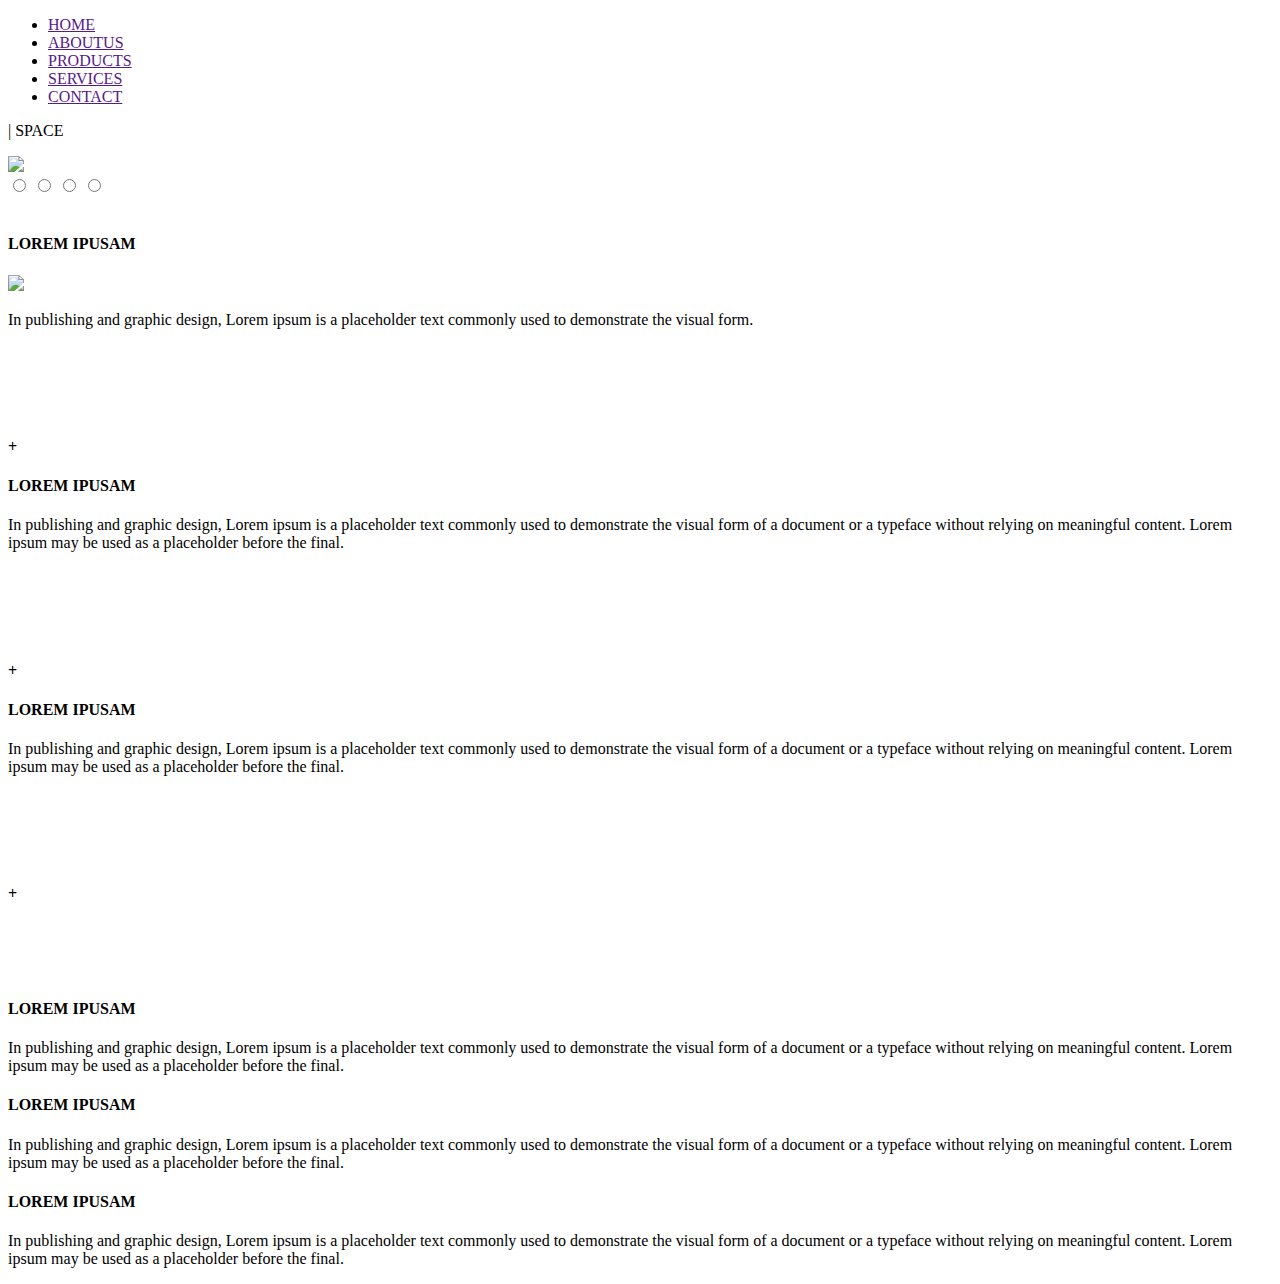
==== index.html @ 404def07 "Add files via upload" ====
<!DOCTYPE html>
<html>

     <head>
         <meta charset="UTF-8">
         <meta name="viewport" content="width=device-width,initial-sacle=1.0">
         <link href="Style.css" rel="stylesheet">
     </head>
     <body>
          
        <div id="container">
           <div id="header">
             <ul>
               <li><a href="">HOME</a></li>
               <li><a href="">ABOUTUS</a></li>
               <li><a href="">PRODUCTS</a></li>
               <li><a href="">SERVICES</a></li>
               <li><a href="">CONTACT</a></li>
             </ul>
           </div>
             <div id="sp">
                  <p>| SPACE</p>
             </div>
             <div id="banner">
                  <img src="images/comali.png" width="930">
             </div>
             <div id="input">
               <input type="radio" name="rdname" vaue="">
               <input type="radio" name="rdname" vaue="">
               <input type="radio" name="rdname" vaue="">
               <input type="radio" name="rdname" vaue="">
             </div>
             <br>
             <div id="content1">
                    <h4 class="clc1">LOREM IPUSAM</h4>
                    <img  class="trt"src="images/Tree.jpg"> 
                    <p>In publishing and graphic design, Lorem ipsum is a placeholder text commonly used to demonstrate the visual form.</p>
                    <br><br><br><br>
                    <h4 class="bottom1">+</h4>
               </div>
              <div id="content2">
                    <h4 class="clc2">LOREM IPUSAM</h4>
                    <p>In publishing and graphic design, Lorem ipsum is a placeholder text commonly used to demonstrate the visual form of a
                      document or a typeface without relying on meaningful content. Lorem ipsum may be used as a placeholder before the
                      final.</p>
                    <br><br><br><br>
                    <h4 class="bottom2">+</h4>
              </div>
              <div id="content3">
                    <h4 class="clc3">LOREM IPUSAM</h4>
                    <p>In publishing and graphic design, Lorem ipsum is a placeholder text commonly used to demonstrate the visual form of a
                      document or a typeface without relying on meaningful content. Lorem ipsum may be used as a placeholder before the
                      final.</p>
                    <br><br><br><br>
                    <h4 class="bottom3">+</h4>
              </div>
              <br><br><br>
              <div id="content4">
                    <h4>LOREM IPUSAM</h4>
                    <p>In publishing and graphic design, Lorem ipsum is a placeholder text commonly used to demonstrate the visual form of a
                      document or a typeface without relying on meaningful content. Lorem ipsum may be used as a placeholder before the
                      final.</p>
              </div>
              <div id="content5">
                    <h4 >LOREM IPUSAM</h4>
                    <p>In publishing and graphic design, Lorem ipsum is a placeholder text commonly used to demonstrate the visual form of a
                      document or a typeface without relying on meaningful content. Lorem ipsum may be used as a placeholder before the
                      final.</p>
              </div>
              <div id="content6">
                    <h4 class="clc3">LOREM IPUSAM</h4>
                    <p>In publishing and graphic design, Lorem ipsum is a placeholder text commonly used to demonstrate the visual form of a
                      document or a typeface without relying on meaningful content. Lorem ipsum may be used as a placeholder before the
                      final.</p>
              </div>
              <div id="content7">
          
              </div>
              <div id="content8">
          
              </div>
        </div>
     </body>

</html>
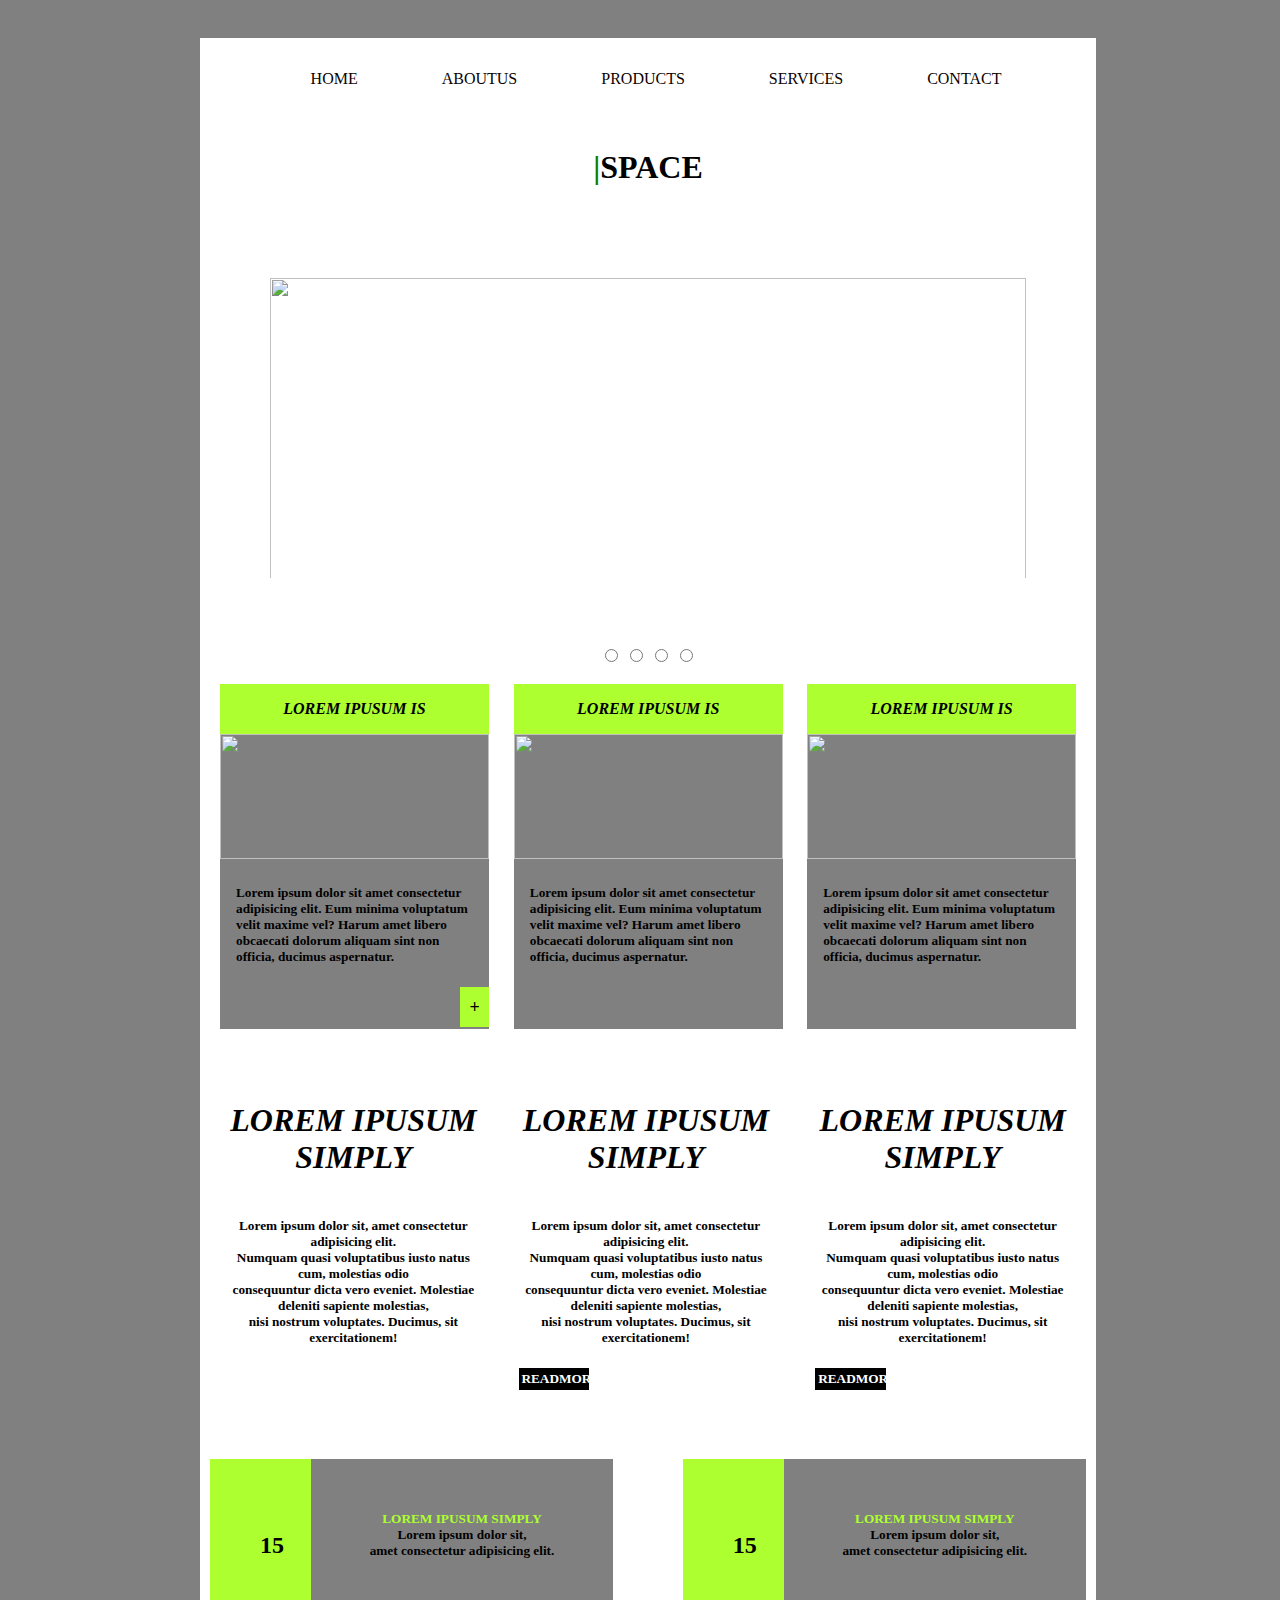
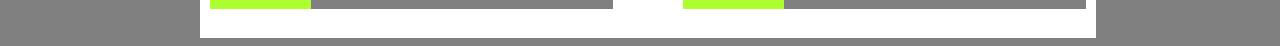
==== commit 59658e67: "Add files via upload" ====
--- a/index.html
+++ b/index.html
@@ -3,83 +3,95 @@
 
      <head>
          <meta charset="UTF-8">
-         <meta name="viewport" content="width=device-width,initial-sacle=1.0">
+         <meta name="viewport" content="width=device-width,initial-sacle=1">
          <link href="Style.css" rel="stylesheet">
      </head>
      <body>
-          
-        <div id="container">
-           <div id="header">
+          <div id="container">
+       <div id="header">
              <ul>
-               <li><a href="">HOME</a></li>
-               <li><a href="">ABOUTUS</a></li>
-               <li><a href="">PRODUCTS</a></li>
-               <li><a href="">SERVICES</a></li>
-               <li><a href="">CONTACT</a></li>
+              <li><a href="">HOME</a></li>
+              <li><a href="">ABOUTUS</a></li>
+              <li><a href="">PRODUCTS</a></li>
+              <li><a href="">SERVICES</a></li>
+              <li><a href="">CONTACT</a></li>
              </ul>
-           </div>
-             <div id="sp">
-                  <p>| SPACE</p>
-             </div>
-             <div id="banner">
-                  <img src="images/comali.png" width="930">
-             </div>
-             <div id="input">
-               <input type="radio" name="rdname" vaue="">
-               <input type="radio" name="rdname" vaue="">
-               <input type="radio" name="rdname" vaue="">
-               <input type="radio" name="rdname" vaue="">
-             </div>
-             <br>
-             <div id="content1">
-                    <h4 class="clc1">LOREM IPUSAM</h4>
-                    <img  class="trt"src="images/Tree.jpg"> 
-                    <p>In publishing and graphic design, Lorem ipsum is a placeholder text commonly used to demonstrate the visual form.</p>
-                    <br><br><br><br>
-                    <h4 class="bottom1">+</h4>
-               </div>
-              <div id="content2">
-                    <h4 class="clc2">LOREM IPUSAM</h4>
-                    <p>In publishing and graphic design, Lorem ipsum is a placeholder text commonly used to demonstrate the visual form of a
-                      document or a typeface without relying on meaningful content. Lorem ipsum may be used as a placeholder before the
-                      final.</p>
-                    <br><br><br><br>
-                    <h4 class="bottom2">+</h4>
-              </div>
-              <div id="content3">
-                    <h4 class="clc3">LOREM IPUSAM</h4>
-                    <p>In publishing and graphic design, Lorem ipsum is a placeholder text commonly used to demonstrate the visual form of a
-                      document or a typeface without relying on meaningful content. Lorem ipsum may be used as a placeholder before the
-                      final.</p>
-                    <br><br><br><br>
-                    <h4 class="bottom3">+</h4>
-              </div>
-              <br><br><br>
-              <div id="content4">
-                    <h4>LOREM IPUSAM</h4>
-                    <p>In publishing and graphic design, Lorem ipsum is a placeholder text commonly used to demonstrate the visual form of a
-                      document or a typeface without relying on meaningful content. Lorem ipsum may be used as a placeholder before the
-                      final.</p>
-              </div>
-              <div id="content5">
-                    <h4 >LOREM IPUSAM</h4>
-                    <p>In publishing and graphic design, Lorem ipsum is a placeholder text commonly used to demonstrate the visual form of a
-                      document or a typeface without relying on meaningful content. Lorem ipsum may be used as a placeholder before the
-                      final.</p>
-              </div>
-              <div id="content6">
-                    <h4 class="clc3">LOREM IPUSAM</h4>
-                    <p>In publishing and graphic design, Lorem ipsum is a placeholder text commonly used to demonstrate the visual form of a
-                      document or a typeface without relying on meaningful content. Lorem ipsum may be used as a placeholder before the
-                      final.</p>
-              </div>
-              <div id="content7">
-          
-              </div>
-              <div id="content8">
-          
-              </div>
-        </div>
+       </div>
+       <br>
+       <div>
+         <h4><span class="point">|</span>SPACE</h4>
+       </div>
+       <div id="pic">
+            <img src="images/Desert.jpg">
+       </div>
+       <div class="clear"></div>
+       <br>
+       <div id="rd">
+              <input type="radio" name="rdname1" value="">
+              <input type="radio" name="rdname1" value="">
+              <input type="radio" name="rdname1" value="">
+              <input type="radio" name="rdname1" value="">
+       </div>
+       <br>
+      <div id="content1">
+           <h4>LOREM IPUSUM IS</h4>
+           <img src="images/name.jpg.jpg" width="300">
+           <h5>Lorem ipsum dolor sit amet consectetur adipisicing elit. Eum minima voluptatum velit maxime vel?
+          Harum amet libero obcaecati dolorum aliquam sint non officia,
+          ducimus aspernatur.</h5>
+               <h3>+</h3>
+      </div>
+      <div id="content2">
+          <h4>LOREM IPUSUM IS</h4>
+          <img src="images/name.jpg.jpg" width="300">
+          <h5>Lorem ipsum dolor sit amet consectetur adipisicing elit. Eum minima voluptatum velit maxime vel?
+               Harum amet libero obcaecati dolorum aliquam sint non officia,
+               ducimus aspernatur.</h5>
+              
+      </div>
+      <div id="content3">
+          <h4>LOREM IPUSUM IS</h4>
+          <img src="images/name.jpg.jpg" width="300">
+          <h5>Lorem ipsum dolor sit amet consectetur adipisicing elit. Eum minima voluptatum velit maxime vel?
+               Harum amet libero obcaecati dolorum aliquam sint non officia,
+               ducimus aspernatur.</h5>
+      </div>
+      <div id="content4">
+          <h4>LOREM IPUSUM SIMPLY</h4>
+          <h5>Lorem ipsum dolor sit, amet consectetur adipisicing elit.<br> 
+               Numquam quasi voluptatibus iusto natus cum, molestias odio <br>
+               consequuntur dicta vero eveniet. Molestiae deleniti sapiente molestias, <br>
+               nisi nostrum voluptates. Ducimus, sit exercitationem!</h5>
+      </div>
+      <div id="content5">
+          <h4>LOREM IPUSUM SIMPLY</h4>
+          <h5>Lorem ipsum dolor sit, amet consectetur adipisicing elit.<br>
+               Numquam quasi voluptatibus iusto natus cum, molestias odio <br>
+               consequuntur dicta vero eveniet. Molestiae deleniti sapiente molestias, <br>
+               nisi nostrum voluptates. Ducimus, sit exercitationem!</h5>
+          <h5 class="rm">READMORE</h5>     
+      </div>
+      <div id="content6">
+          <h4>LOREM IPUSUM SIMPLY</h4>
+          <h5>Lorem ipsum dolor sit, amet consectetur adipisicing elit.<br>
+               Numquam quasi voluptatibus iusto natus cum, molestias odio <br>
+               consequuntur dicta vero eveniet. Molestiae deleniti sapiente molestias, <br>
+               nisi nostrum voluptates. Ducimus, sit exercitationem!</h5>
+               <h5 class="rm1">READMORE</h5>
+      </div>
+     <div class="clear"></div>
+      <div id="content7">
+            <h2>15</h2>
+            <h5><span class="lol">LOREM IPUSUM SIMPLY</span><br>
+            Lorem ipsum dolor sit,<br>amet consectetur adipisicing elit.</h5>
+      </div>
+      <div id="content8">
+          <h2>15</h2>
+          <h5><span class="lol1">LOREM IPUSUM SIMPLY</span><br>
+               Lorem ipsum dolor sit,<br>amet consectetur adipisicing elit.</h5>
+      </div>
+     <div class="clear"></div>
+     <br><br>
+     </div>
      </body>
-
 </html>--- a/Style.css
+++ b/Style.css
@@ -0,0 +1,296 @@
+*{
+     box-sizing: border-box;
+}
+#clear{
+      clear: both;
+}
+body{
+      width: 100%;
+      background-color: gray;
+      padding-top: 30px;
+       display: block;
+}
+#container{
+      width: 70%;
+      height: 1600px;
+      background-color: white;
+      margin:  auto;
+      display: block;
+}
+#header ul{
+        margin: 0% auto;
+        text-align: center;
+        word-spacing:  5rem;
+        padding-top: 2rem;
+        padding-left: 1rem;
+}
+#header ul li{
+      display: inline;
+}
+#header ul li a{
+      text-decoration: none;
+      color: rgb(12, 2, 2);
+}
+h4{
+      text-align: center;
+      font-size: 2rem;
+}
+h4 .point{
+      color: green;
+}
+#pic img{
+     width: 100%;
+     height: 400px;
+     padding: 50px;
+     padding-left: 70px;
+     padding-right: 70px;
+     margin: 0% auto;
+     display: block;
+}
+#rd{
+      text-align: center;
+}
+#content1{
+      width: 30%;
+      height: 345px;
+      float: left;
+      margin-left: 20px;
+      background-color: gray;
+}
+#content2{
+      width: 30%;
+      height: 345px;
+      float: left;
+      margin-left: 25px;
+       background-color: gray;
+}
+#content3{
+      width: 30%;
+      height: 345px;
+      float: right;
+      margin-right: 20px;
+      background-color: gray;
+}
+#content1 h4{
+      margin: 0;
+      text-align: center;
+      font-style:italic;
+      font-size: 1rem;
+      padding-top: 1rem;
+      padding-bottom: 1rem;
+      background-color: greenyellow;
+
+}
+#content1 img{
+      width: 100%;
+      background-position: center;
+      height: 125px;
+}
+#content4{
+      width: 32%;
+      height: 350px;
+      float: left;
+      margin-left: 10px;
+      margin-top: 30px;
+
+}
+#content5{
+      width: 32%;
+      height: 350px;
+      float: right;
+      margin-right: 10px;
+      margin-top: 30px;
+}
+#content6{
+      width: 32%;
+      height: 350px;
+      float: right;
+      margin-right: 10px;
+      margin-top:30px;
+}
+#content7{
+      background-color: blue;
+      width: 45%;
+      height: 150px;
+      float: left;
+      margin-left: 10px;
+      margin-top: 50px;
+      padding-bottom: 1rem;
+      
+}
+#content8{
+      background-color: green;
+      width: 45%;
+      height: 150px;
+      float: right;
+      margin-right: 10px;
+      margin-top: 50px;
+}
+#content1 h5{
+      margin-right: 1rem;
+      margin-left: 1rem;
+}
+#content1 img{
+      width: 100%;
+      background-position: center;
+      height: 125px;
+}
+#content1 h4{
+      margin: 0;
+      text-align: center;
+      font-style:italic;
+      font-size: 1rem;
+      padding-top: 1rem;
+      padding-bottom: 1rem;
+      background-color: greenyellow;
+}
+#content2 h5{
+      margin-right: 1rem;
+      margin-left: 1rem;
+      padding-bottom: 5rem;
+}
+#content2 img{
+      width: 100%;
+      background-position: center;
+      height: 125px;
+}
+#content2 h4{
+      margin: 0;
+      text-align: center;
+      font-style:italic;
+      font-size: 1rem;
+      padding-top: 1rem;
+      padding-bottom: 1rem;
+      background-color: greenyellow;
+}
+#content3 h5{
+      margin-right: 1rem;
+      margin-left: 1rem;
+      padding-bottom: 5rem;
+}
+#content3 img{
+      width: 100%;
+      background-position: center;
+      height: 125px;
+}
+#content3 h4{
+      margin: 0;
+      text-align: center;
+      font-style:italic;
+      font-size: 1rem;
+      padding-top: 1rem;
+      padding-bottom: 1rem;
+      background-color: greenyellow;
+}
+#content4 h4{
+      text-align: center;
+      font-weight: bold;
+      font-style: italic;
+}
+#content4 h5{
+      text-align: center;
+      margin-right: 1rem;
+      margin-left: 1rem;
+}
+#content5 h4{
+      text-align: center;
+      font-weight: bold;
+      font-style: italic;
+}
+#content5 h5{
+      text-align: center;
+      margin-right: 1rem;
+      margin-left: 1rem;
+}
+#content5 .rm{
+      padding: 1%;
+      background-color: black;
+      color: white;
+      text-align: left;
+      margin-right: 12.5rem;
+}
+#content6 .rm1{
+      padding: 1%;
+      background-color: black;
+      color: white;
+      text-align: left;
+      margin-right: 12.5rem;
+}
+#content6 h4{
+      text-align: center;
+      font-weight: bold;
+      font-style: italic;
+}
+#content6 h5{
+      text-align: center;
+      margin-right: 1rem;
+      margin-left: 1rem;
+}
+#content1 h3{
+      float: right;
+      margin:  0% auto;
+      background-color: greenyellow;
+      font-size: large;
+      padding: 3.4%;
+}
+
+#content7 h2{
+     width: 25%;
+     background-color:greenyellow ; 
+     padding: 50px ; 
+     float: left;
+     padding-bottom: 50px;
+     padding-top: 73px;
+     margin: 0% auto;
+
+
+}
+#content7 h5{
+      width: 75%;
+      float: right;
+      background-color: gray;
+      text-align: center;
+      margin: 0% auto;
+      padding: 50px;
+      padding-bottom: 50px;
+      padding-top: 52px;     
+}
+#content8 h2{
+     width: 25%;
+     background-color:greenyellow ; 
+     padding: 50px ; 
+     float: left;
+     padding-bottom: 50px;
+     padding-top: 73px;
+     margin: 0% auto;
+
+
+}
+#content8 h5{
+      width: 75%;
+      float: right;
+      background-color: gray;
+      text-align: center;
+      margin: 0% auto;
+      padding: 50px;
+      padding-bottom: 50px;
+      padding-top: 52px;     
+}
+#content8  h5 .lol1{
+      color: greenyellow;
+}
+#content7 h5 .lol{
+      color: greenyellow;
+}
+
+
+
+
+
+
+
+
+
+
+
+
